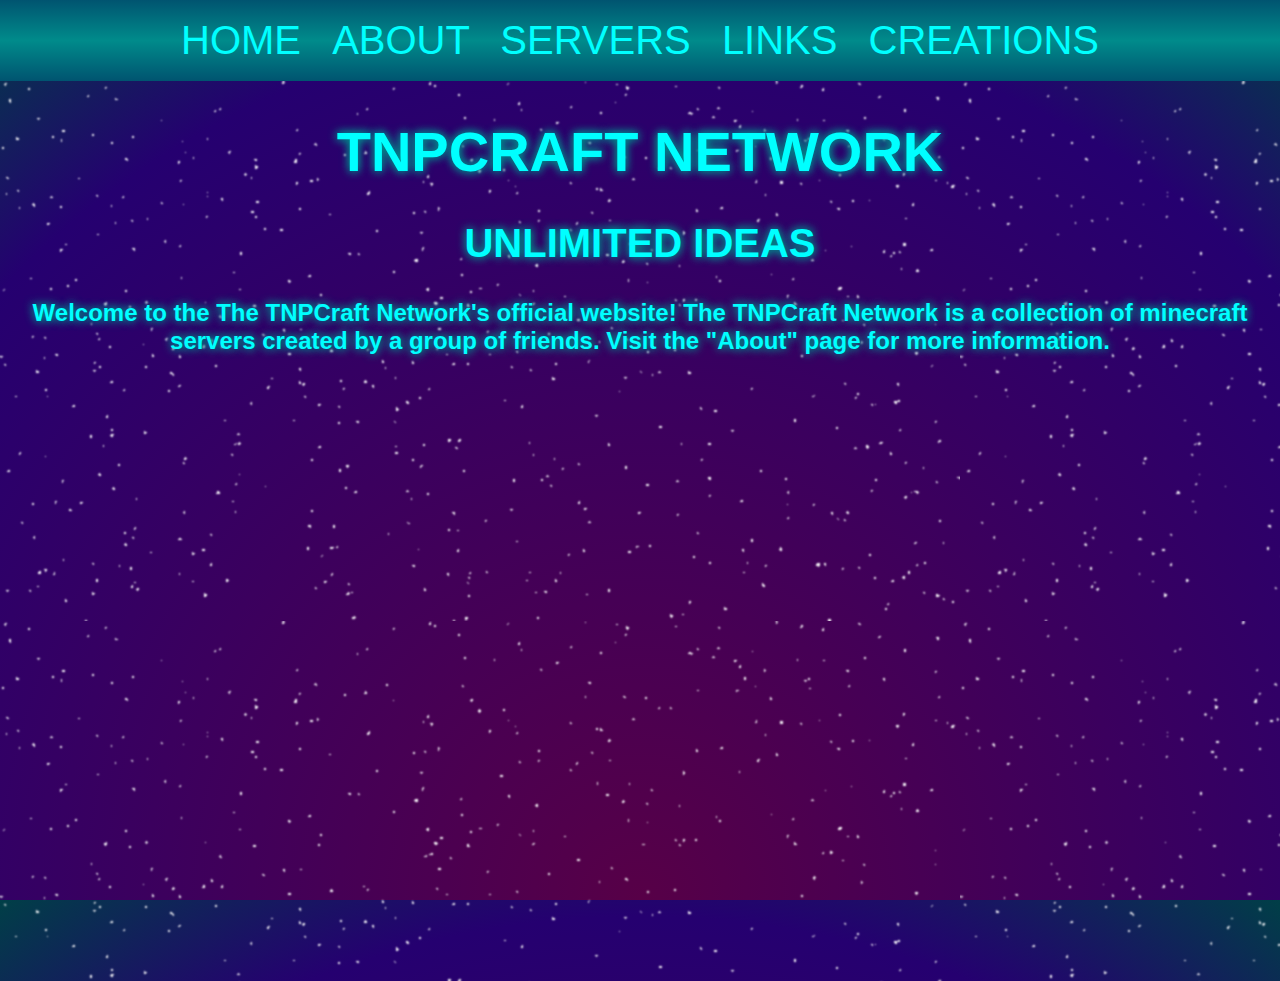
==== index.html @ bbb5f406 "Add files via upload" ====
<!DOCTYPE html>
<html>
  <head>
    <meta charset="utf-8">
    <meta name="viewport" content="width=device-width">
    <meta http-equiv = "refresh" content = "0; url = home.html" />
    <meta property="og:title" content="Home | TNPCraft" />
    <meta property="og:image" content="https://TheNetherPug.github.io/Images/icon.png" />
    <meta property="og:description" content="Official TNPCraft Network website! It has all the information about TNPCraft and updates!"/>
    <title>Home | TNPCraft</title>
    <link rel="icon" href="Images/icon.png">
  </head>
  <body>
  </body>
</html>
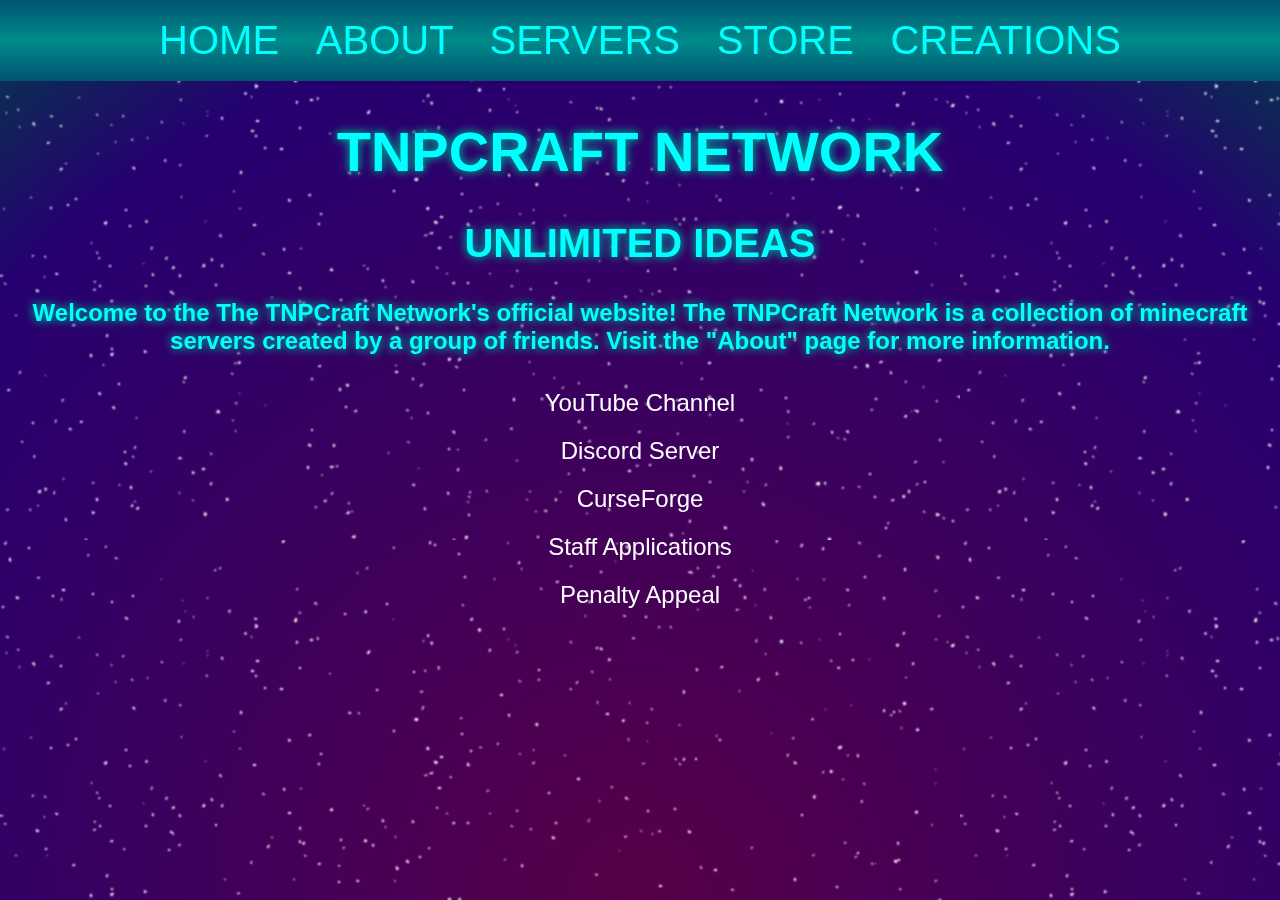
==== commit 70055f15: "changed to TNPCraft Network" ====
--- a/index.html
+++ b/index.html
@@ -4,10 +4,10 @@
     <meta charset="utf-8">
     <meta name="viewport" content="width=device-width">
     <meta http-equiv = "refresh" content = "0; url = home.html" />
-    <meta property="og:title" content="Home | TNPCraft" />
+    <meta property="og:title" content="Home | TNPCraft Network" />
     <meta property="og:image" content="https://TheNetherPug.github.io/Images/icon.png" />
     <meta property="og:description" content="Official TNPCraft Network website! It has all the information about TNPCraft and updates!"/>
-    <title>Home | TNPCraft</title>
+    <title>Home | TNPCraft Network</title>
     <link rel="icon" href="Images/icon.png">
   </head>
   <body>
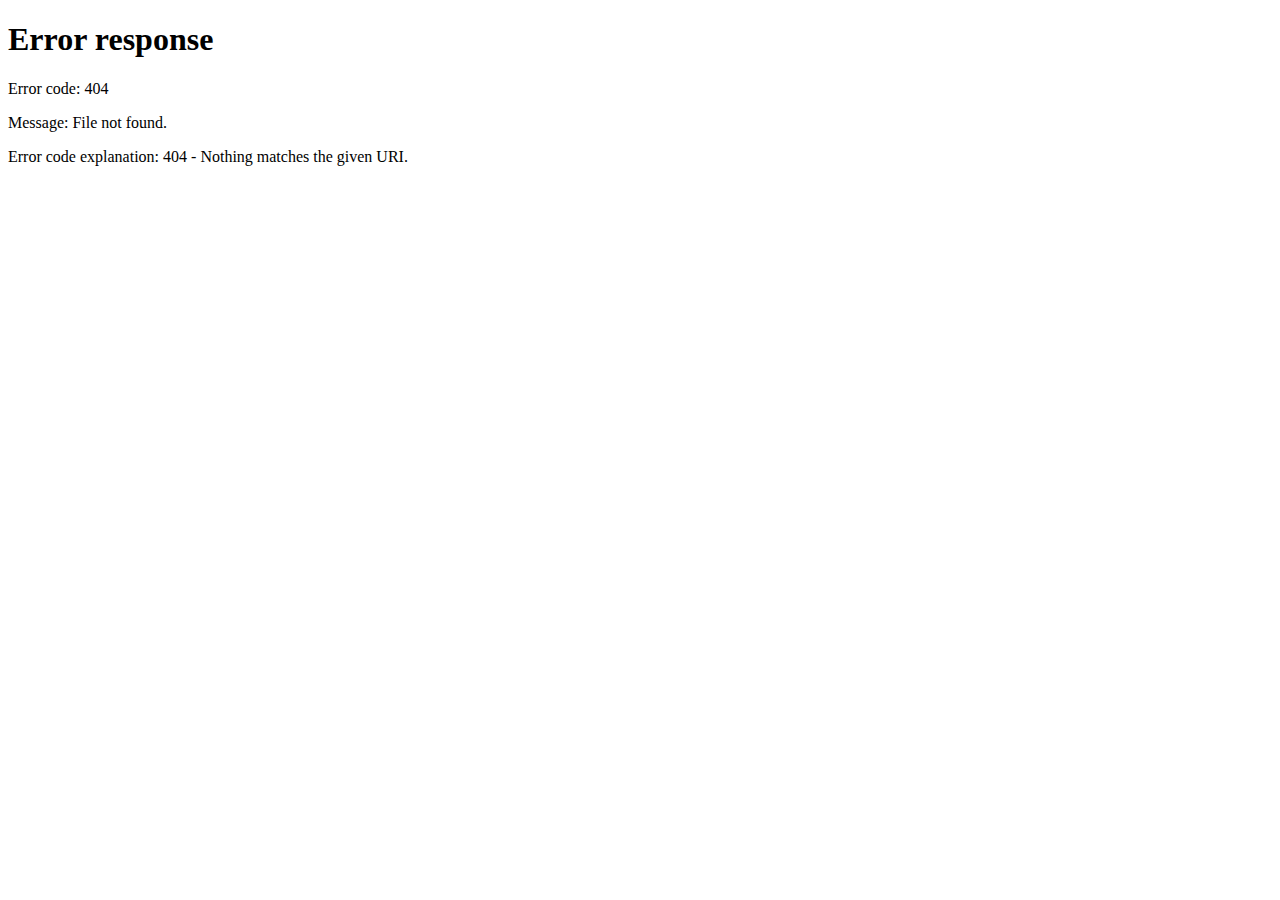
==== commit fedd25f8: "Update index.html" ====
--- a/index.html
+++ b/index.html
@@ -3,7 +3,7 @@
   <head>
     <meta charset="utf-8">
     <meta name="viewport" content="width=device-width">
-    <meta http-equiv = "refresh" content = "0; url = home.html" />
+    <meta http-equiv = "refresh" content = "0; url = home" />
     <meta property="og:title" content="Home | TNPCraft Network" />
     <meta property="og:image" content="https://TheNetherPug.github.io/Images/icon.png" />
     <meta property="og:description" content="Official TNPCraft Network website! It has all the information about TNPCraft and updates!"/>
@@ -12,4 +12,4 @@
   </head>
   <body>
   </body>
-</html> +</html>
